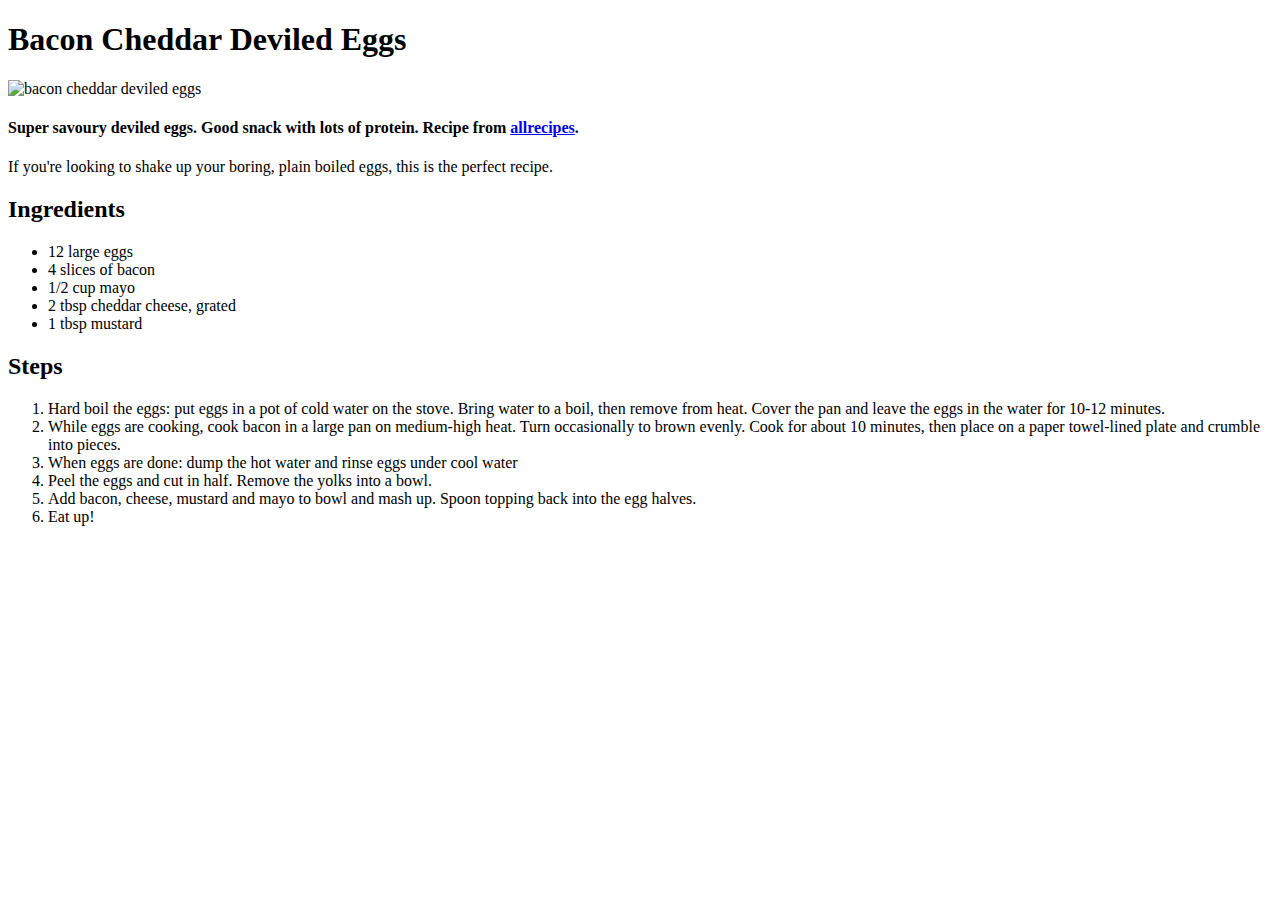
==== recipes/deviledeggs.html @ 76d0b203 "filled in Deviled Eggs recipe" ====
<!DOCTYPE html>
<html lang="en">
<head>
    <meta charset="UTF-8">
    <meta http-equiv="X-UA-Compatible" content="IE=edge">
    <meta name="viewport" content="width=device-width, initial-scale=1.0">
    <title>Bacon Cheddar Deviled Eggs</title>
</head>
<body>
    <h1>Bacon Cheddar Deviled Eggs</h1>

    <img src="https://www.allrecipes.com/thmb/KyLTTGuvdFu85O12DZ73CIbjPUc=/750x0/filters:no_upscale():max_bytes(150000):strip_icc():format(webp)/207662-bd7792d183624e89a2b977829fede3d8.jpg" alt="bacon cheddar deviled eggs">

    <h4>Super savoury deviled eggs. Good snack with lots of protein. Recipe from <a href="https://www.allrecipes.com/recipe/69084/bacon-cheddar-deviled-eggs/">allrecipes</a>.</h4>

    <p>
        If you're looking to shake up your boring, plain boiled eggs, this is the perfect recipe.
    </p>

    <h2>Ingredients</h2>

    <ul>
        <li>12 large eggs</li>
    
        <li>4 slices of bacon</li>
    
        <li>1/2 cup mayo</li>

        <li>2 tbsp cheddar cheese, grated</li>

        <li>1 tbsp mustard</li>
    </ul>

    <h2>Steps</h2>

    <ol>
        <li>Hard boil the eggs: put eggs in a pot of cold water on the stove. Bring water to a boil, then remove from heat. Cover the pan and leave the eggs in the water for 10-12 minutes.</li>
        
        <li>While eggs are cooking, cook bacon in a large pan on medium-high heat. Turn occasionally to brown evenly. Cook for about 10 minutes, then place on a paper towel-lined plate and crumble into pieces.</li>
        
        <li>When eggs are done: dump the hot water and rinse eggs under cool water</li>
        
        <li>Peel the eggs and cut in half. Remove the yolks into a bowl.</li>
        
        <li>Add bacon, cheese, mustard and mayo to bowl and mash up. Spoon topping back into the egg halves.</li>

        <li>Eat up!</li>
    </ol>


    
</body>
</html>
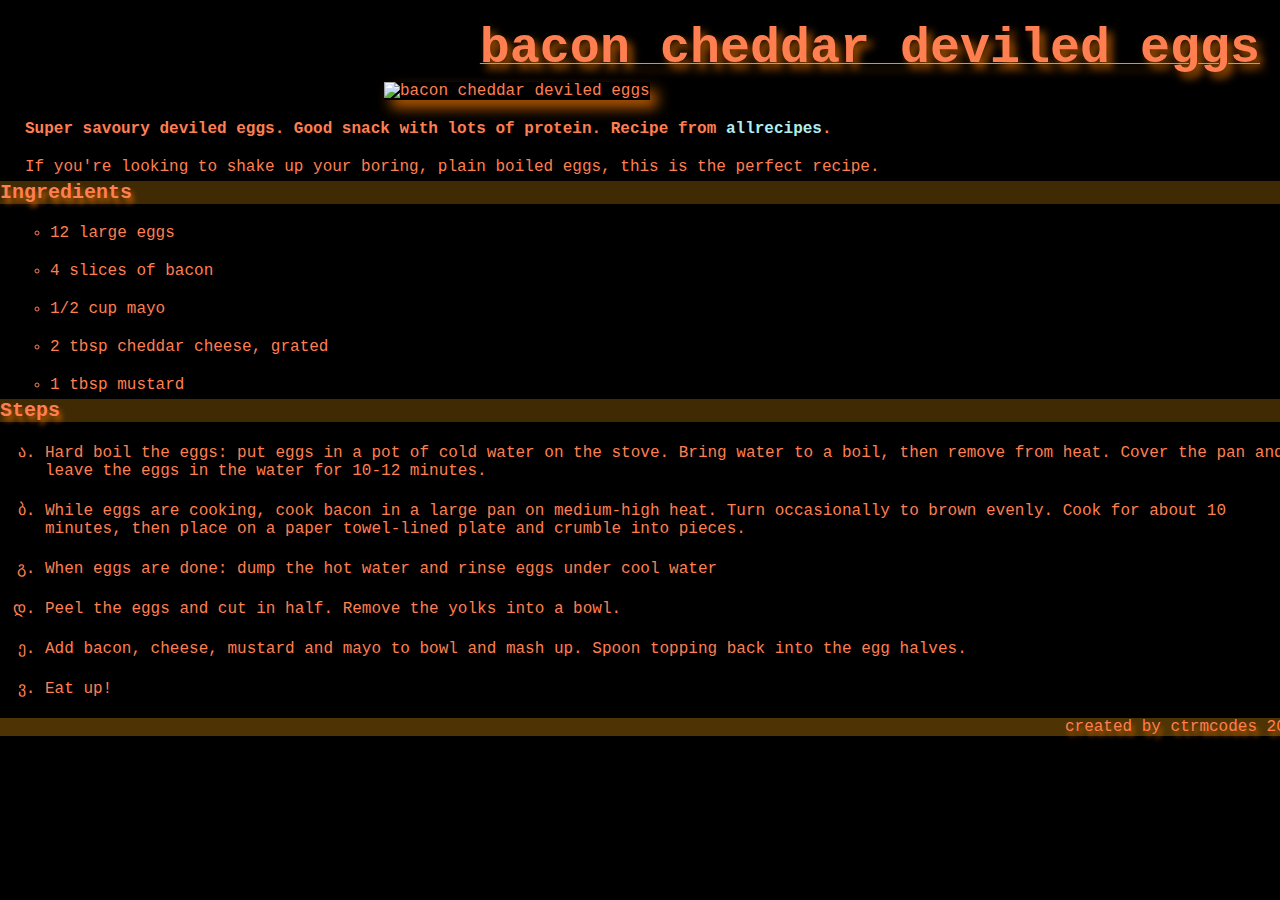
==== commit 3d837b9f: "Add CSS styles to all pages" ====
--- a/recipes/deviledeggs.html
+++ b/recipes/deviledeggs.html
@@ -4,10 +4,11 @@
     <meta charset="UTF-8">
     <meta http-equiv="X-UA-Compatible" content="IE=edge">
     <meta name="viewport" content="width=device-width, initial-scale=1.0">
+    <link rel="stylesheet" href="../styles.css">
     <title>Bacon Cheddar Deviled Eggs</title>
 </head>
 <body>
-    <h1>Bacon Cheddar Deviled Eggs</h1>
+    <h1 class="heading recipe">bacon cheddar deviled eggs</h1>
 
     <img src="https://www.allrecipes.com/thmb/KyLTTGuvdFu85O12DZ73CIbjPUc=/750x0/filters:no_upscale():max_bytes(150000):strip_icc():format(webp)/207662-bd7792d183624e89a2b977829fede3d8.jpg" alt="bacon cheddar deviled eggs">
 
@@ -17,9 +18,9 @@
         If you're looking to shake up your boring, plain boiled eggs, this is the perfect recipe.
     </p>
 
-    <h2>Ingredients</h2>
+    <h2 class="heading">Ingredients</h2>
 
-    <ul>
+    <ul class="ingredients">
         <li>12 large eggs</li>
     
         <li>4 slices of bacon</li>
@@ -31,9 +32,9 @@
         <li>1 tbsp mustard</li>
     </ul>
 
-    <h2>Steps</h2>
+    <h2 class="heading">Steps</h2>
 
-    <ol>
+    <ol class="steps">
         <li>Hard boil the eggs: put eggs in a pot of cold water on the stove. Bring water to a boil, then remove from heat. Cover the pan and leave the eggs in the water for 10-12 minutes.</li>
         
         <li>While eggs are cooking, cook bacon in a large pan on medium-high heat. Turn occasionally to brown evenly. Cook for about 10 minutes, then place on a paper towel-lined plate and crumble into pieces.</li>
@@ -48,6 +49,9 @@
     </ol>
 
 
+    <footer>
+        <p>created by ctrmcodes 2023</p>
+    </footer>
     
 </body>
 </html>--- a/styles.css
+++ b/styles.css
@@ -0,0 +1,95 @@
+* {
+    background-color: black;
+    margin: 0px;
+    padding: 0px;
+    color: coral;
+    font-family: 'Courier New', Courier, monospace;
+}
+
+
+p, h1, h3, h4, ul, ol, li {
+    margin-left: 25px;
+    margin-right: 15px;
+    margin-top: 20px;
+    margin-bottom: 5px;
+    text-align: left;
+    font-size: 16px;
+}
+
+h2 {
+    background-color: rgba(78, 52, 5, 0.817);
+    width: 100%;
+    margin-right: 0%;
+    padding-right: 0%;
+}
+body {
+    height: 90%;
+}
+
+a:link {
+    color: paleturquoise;
+    text-decoration: none;
+}
+
+a:visited {
+    color: white;
+}
+
+a:hover {
+    text-decoration: underline;
+    color: rgb(240, 102, 4);
+}
+
+a:active{
+    color: rgb(189, 4, 4);
+}
+
+li a {
+    color: coral;
+}
+
+.heading {
+    font-weight: 800;
+    font-size: 20px;
+    margin-right: 20px;
+    text-shadow: 3px 5px 5px rgba(214, 105, 3, 0.837)
+}
+
+img {
+    width: 400px;
+    height: auto;
+    margin-left: 30%;
+    box-shadow: 7px 8px 14px rgba(214, 105, 3, 0.837);
+}
+.recipe {
+    text-align: right;
+    text-decoration: underline 1px;
+    font-size: 50px;
+    text-shadow: 5px 6px 8px rgba(214, 105, 3, 0.837);
+}
+
+li {
+    text-decoration: none;
+}
+
+.ingredients {
+    list-style-type: circle;
+    width: 100%;
+}
+
+.steps {
+    margin-left: 20px;
+    list-style-type: georgian;
+    width: 100%;
+}
+
+footer, footer p {
+   background-color: rgb(78, 52, 5);
+   height: 10%;
+   width: 100%;
+   bottom: 0px;
+   margin-right: 10px;
+   margin-bottom: 0px;
+   text-align: right;
+   text-shadow: 3px 5px 5px rgba(214, 105, 3, 0.837);
+}